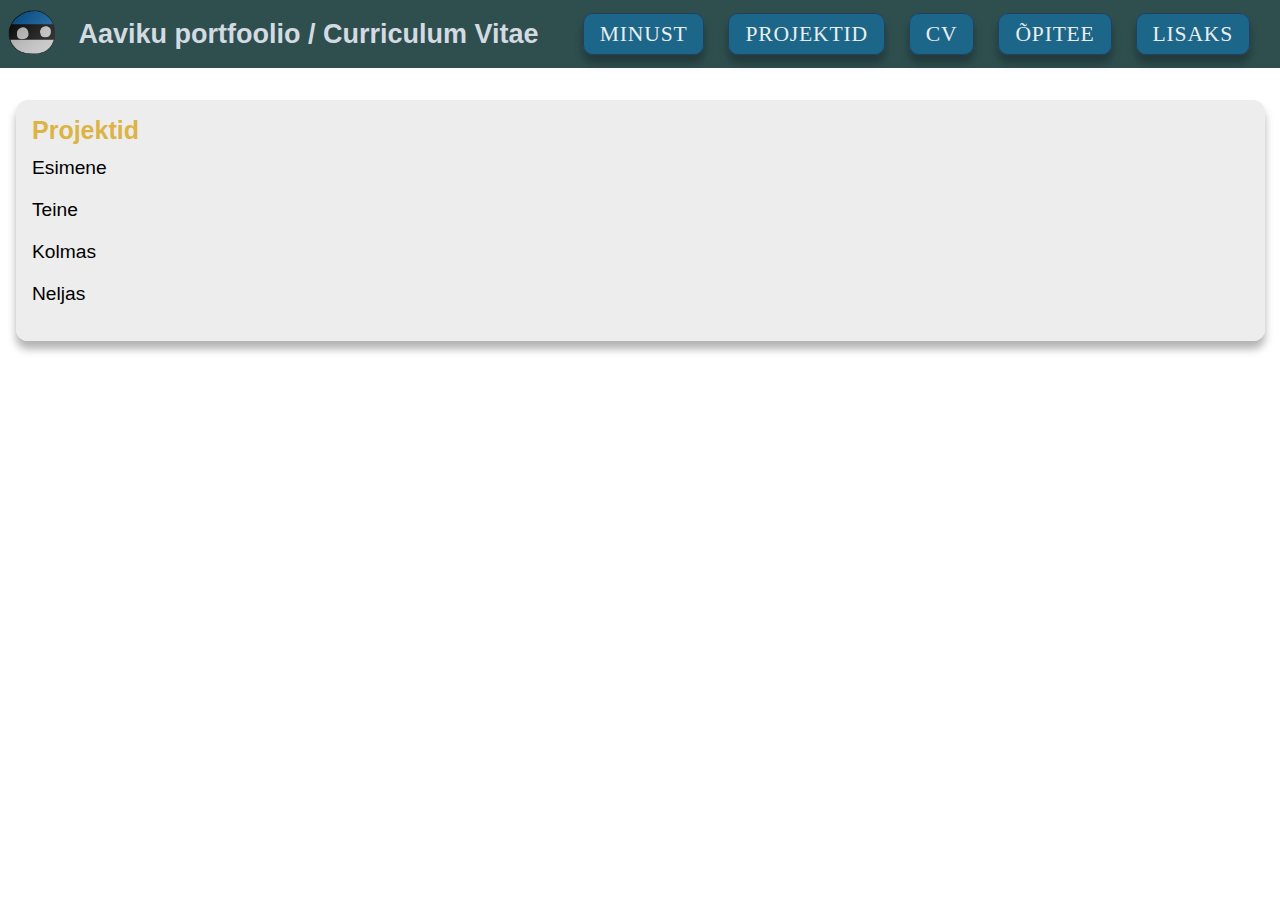
==== cv.html @ 0554ecea "1" ====
<!DOCTYPE html>
<html lang="en">
<head>
    <meta charset="UTF-8">
    <meta http-equiv="X-UA-Compatible" content="IE=edge">
    <meta name="viewport" content="width=device-width, initial-scale=1.0">
    <title>Aaviku portfoolio</title>
    <link rel="icon" type="icon" href="Eesti.ico">
    <link rel="stylesheet" href="style.css" />
  </head>
  <body>
    <header>
      <div class="container">
        <div class="logo">
            <a href="index.html">
                <img id="logo" class="logo" src="Eesti.ico" alt="Temporary logo">
            </a>
        </div>
        <div class="logo">
          <a href="index.html">
            <h1>Aaviku portfoolio / Curriculum Vitae</h1>
          </a>
      </div>

        <nav class="navbar">
          <ul class="nav-links">
            <input type="checkbox" id="checkbox_toggle" />
            <label for="checkbox_toggle" class="burger">☰</label>
            <div class="nav">
              <ul>
                <li class="nav1"><a href="index.html">Minust</a></li>
                <li class="nav1"><a href="projekt.html">Projektid</a></li>
                <li class="nav1"><a href="cv.html">CV</a></li>
                <li class="nav1"><a href="opit.html">Õpitee</a></li>
                <li class="nav1"><a href="lisa.html">Lisaks</a></li>
              </ul>
            </div>
          </ul>
        </nav>
      </div>
    </header>
    <section class="content">
      <div class="container">
        <h2>Projektid</h2>
        <p>
          Esimene
        </p>
        <p>
            Teine
        </p>
        <p>
          Kolmas
        </p>
        <p>
            Neljas
        </p>
      </div>
    </section>
  </body>
</html>
---- style.css ----
* {
    padding: 0;
    margin: 0;
    box-sizing: border-box;
  }
  
  body {
    background: url(https://mir-s3-cdn-cf.behance.net/project_modules/max_1200/f3c44144851970.5820ab6f7126c.jpg) no-repeat center center fixed;
    background-size: cover;
    gap: 2rem;
    font-family: Helvetica;
  }
  
  header .container {
    display: flex;
    align-items: center;
    background-color: darkslategray;
    width: 100%;
    margin: 0;
    padding: 0;
    justify-content: space-between;
  }
  
  .logo img {
    height: 64px;
    width: 64px;
    padding: 3px;
  }
  
  .nav {
    font-family: Garamond, serif;
  }
  
  .nav ul li {
    display: inline;
    font-size: 21.6px;
    font-weight: 500;
    text-transform: uppercase;
    margin: 0 10px;
    opacity: 0.9;
  }
  
  a:link {
    text-decoration: none;
  }
  
  a:visited {
    text-decoration: none;
  }
  
  .nav a {
    color: #fff;
    text-decoration: none;
    letter-spacing: 0.8px;
    position: relative;
  }
  
  .nav a::after {
    position: absolute;
    display: block;
    content: " ";
    bottom: 0;
    left: 50%;
    height: 2px;
    width: 0;
    background: #dcb445;
    transition: width 0.5s ease 0s, left 0.5s ease 0s;
  }

  .nav a:hover::after {
    width: 100%;
    left: 0;
    content: "☆･⋆:ﾟ･";
    color: #dcb445;
    background-image: linear-gradient(45deg, #eee87d, #341d88);
  }
  
  .nav1 {
    background: #1b6990;
    mix-blend-mode: normal;
    border: 1px solid #223e64;
    box-shadow: 0 0.5rem 0.5rem rgba(0, 0, 0, 0.3);
    border-radius: 10px;
    padding: 0.5rem 1rem;
  }
  
  .content {
    margin: 32px 0;
    padding: 0 15px 0 16px;
  }
  
  .content .container {
    background-color: rgba(237, 236, 235, 0.922);
    padding: 16px;
    border-radius: 12px;
    box-shadow: 0 8px 8px rgba(0, 0, 0, 0.3);
  }
  
  h1 {
    color: #d3dae2;;
    font-size: min(27px);
  }
  
  h2 {
    color: #dcb445;
    font-size: min(25px);
  }

  p {
    margin:  12px 0 20px 0;
    font-size: 1.2em;
  }
  
  .navbar {
    padding: 20px;
  }

  input[type=checkbox] {
    display: none;
  }
  
  .burger {
    display: none;
  }
  
  @media screen and (max-width: 1020px) {
    .nav {
      display: none;
      position: absolute;
      margin-top: 20px;
      right: 0;
      left: 0;
      text-align: center;
      padding: 6px;
      background-color: rgba(40, 76, 126, 0.8);
      border-radius: 0 0 15px 15px;
    }
  
    input[type=checkbox]:checked~.nav {
      display: block;
    }
  
    .content .container {
      min-height: auto;
      min-height: auto;
    }

    @import url('https://fonts.googleapis.com/css2?family=Noto+Sans+Math&display=swap');

    .burger {
      display: block;
      font-size: 35px;
      cursor: pointer;
      color: #bac0c8;
      font-weight: 804;
      margin: 1px 3px 0 0;
      user-select: none;
    }
  
    .burger:hover {
      text-shadow: 1px 1px 1px #131a24;
      color: #d2e0e8;
    }

    .nav ul li {
      display: block;
    }
  
    .nav1 {
      background: none;
      color: black;
      border: none;
      box-shadow: none;
      padding: 0.5rem 1rem;
    }
  }
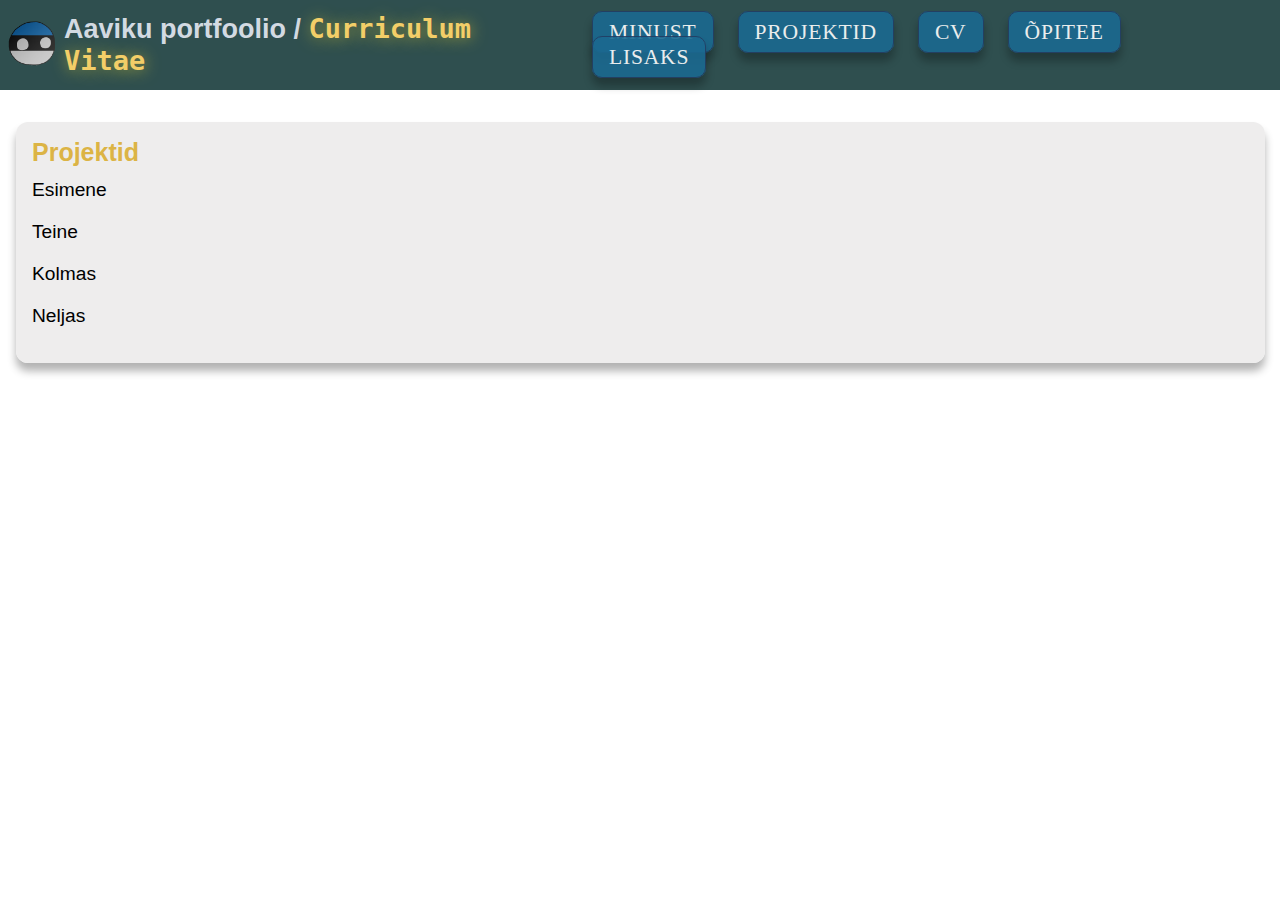
==== commit 2a5f5027: "Folder title and iframe" ====
--- a/cv.html
+++ b/cv.html
@@ -18,7 +18,7 @@
         </div>
         <div class="logo">
           <a href="index.html">
-            <h1>Aaviku portfoolio / Curriculum Vitae</h1>
+            <h1>Aaviku portfoolio / <em>Curriculum Vitae</em></h1>
           </a>
       </div>
 
--- a/style.css
+++ b/style.css
@@ -63,7 +63,6 @@
     left: 50%;
     height: 2px;
     width: 0;
-    background: #dcb445;
     transition: width 0.5s ease 0s, left 0.5s ease 0s;
   }
 
@@ -71,8 +70,16 @@
     width: 100%;
     left: 0;
     content: "☆･⋆:ﾟ･";
-    color: #dcb445;
+    color: #f3ce68;
+    text-shadow: 0 0 5px #ffff66;
     background-image: linear-gradient(45deg, #eee87d, #341d88);
+  }
+
+  em {
+    color: #f3ce68;
+    font-style: normal;
+    text-shadow: 1px 1px 15px #a1a13c;
+    font-family: "Source Code Pro", monospace;
   }
   
   .nav1 {
@@ -123,6 +130,14 @@
     display: none;
   }
   
+  .box {
+    border: 2px solid blue;
+    border-radius: 15px;
+    padding: 20px;
+    margin: 20px 50px 20px 15px;
+  }
+
+
   @media screen and (max-width: 1020px) {
     .nav {
       display: none;
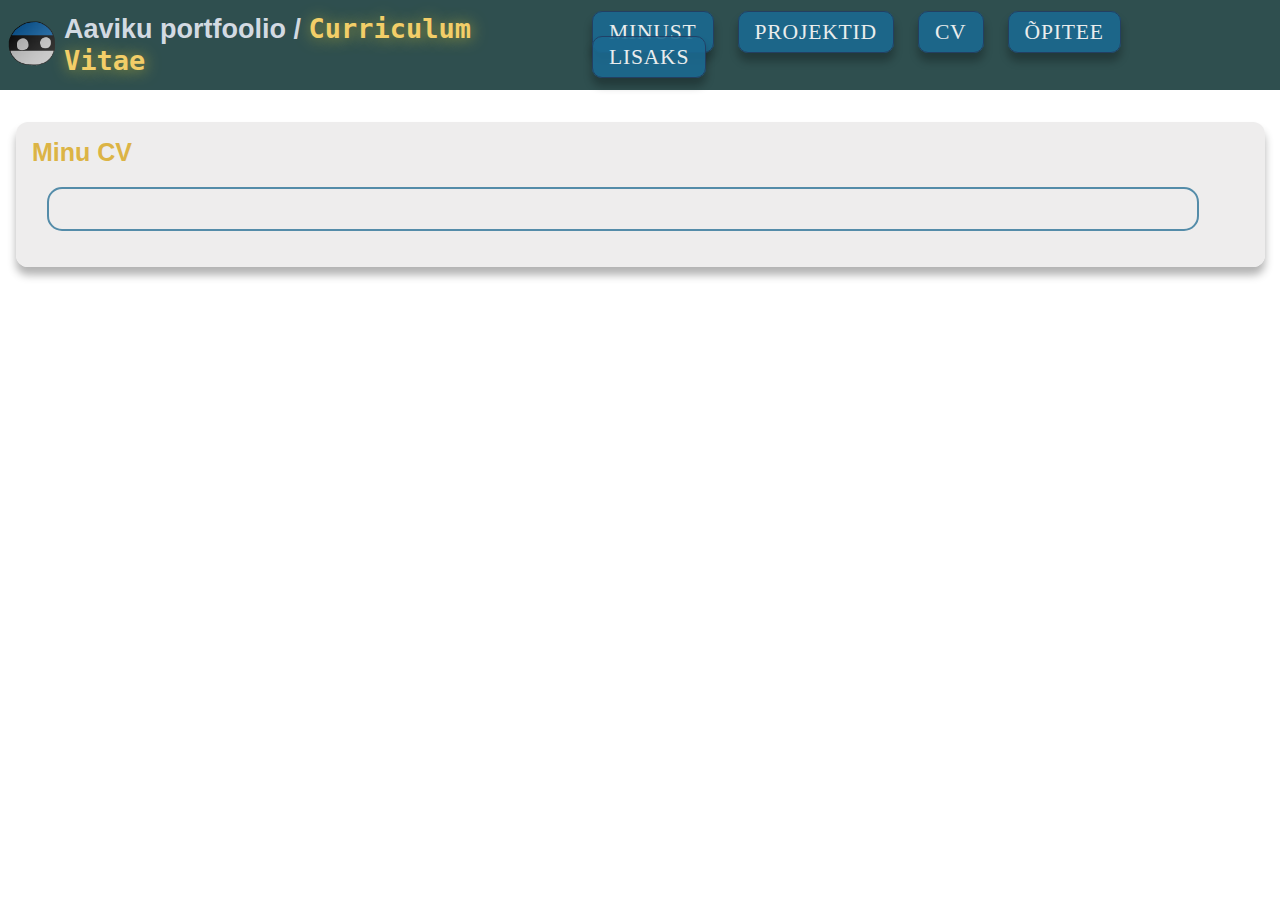
==== commit eaeb6228: "near finish first tune" ====
--- a/cv.html
+++ b/cv.html
@@ -17,9 +17,7 @@
             </a>
         </div>
         <div class="logo">
-          <a href="index.html">
-            <h1>Aaviku portfoolio / <em>Curriculum Vitae</em></h1>
-          </a>
+            <h1>Aaviku portfoolio / <a href="cv.html"><em>Curriculum Vitae</em></a></h1>
       </div>
 
         <nav class="navbar">
@@ -41,19 +39,10 @@
     </header>
     <section class="content">
       <div class="container">
-        <h2>Projektid</h2>
-        <p>
-          Esimene
-        </p>
-        <p>
-            Teine
-        </p>
-        <p>
-          Kolmas
-        </p>
-        <p>
-            Neljas
-        </p>
+        <h2>Minu CV</h2>
+        <div class="box">
+          <iframe src="CV_firmale.docx" width="='100%' height='650px' frameborder='0'></iframe>
+        </div>
       </div>
     </section>
   </body>
--- a/style.css
+++ b/style.css
@@ -40,12 +40,14 @@
     opacity: 0.9;
   }
   
-  a:link {
+  a {
+    color: #216e95;
     text-decoration: none;
   }
   
   a:visited {
     text-decoration: none;
+    color: none;
   }
   
   .nav a {
@@ -131,12 +133,19 @@
   }
   
   .box {
-    border: 2px solid blue;
+    border: 2px solid #1b6990bb;
     border-radius: 15px;
     padding: 20px;
     margin: 20px 50px 20px 15px;
   }
 
+  .mylinks{
+    text-align: center;
+  }
+
+  #MyGithub {
+    margin: 5px 3px 0 0;
+  }
 
   @media screen and (max-width: 1020px) {
     .nav {
@@ -188,5 +197,9 @@
       box-shadow: none;
       padding: 0.5rem 1rem;
     }
+
+    iframe {
+      width: inherit;
+    }
   }
   